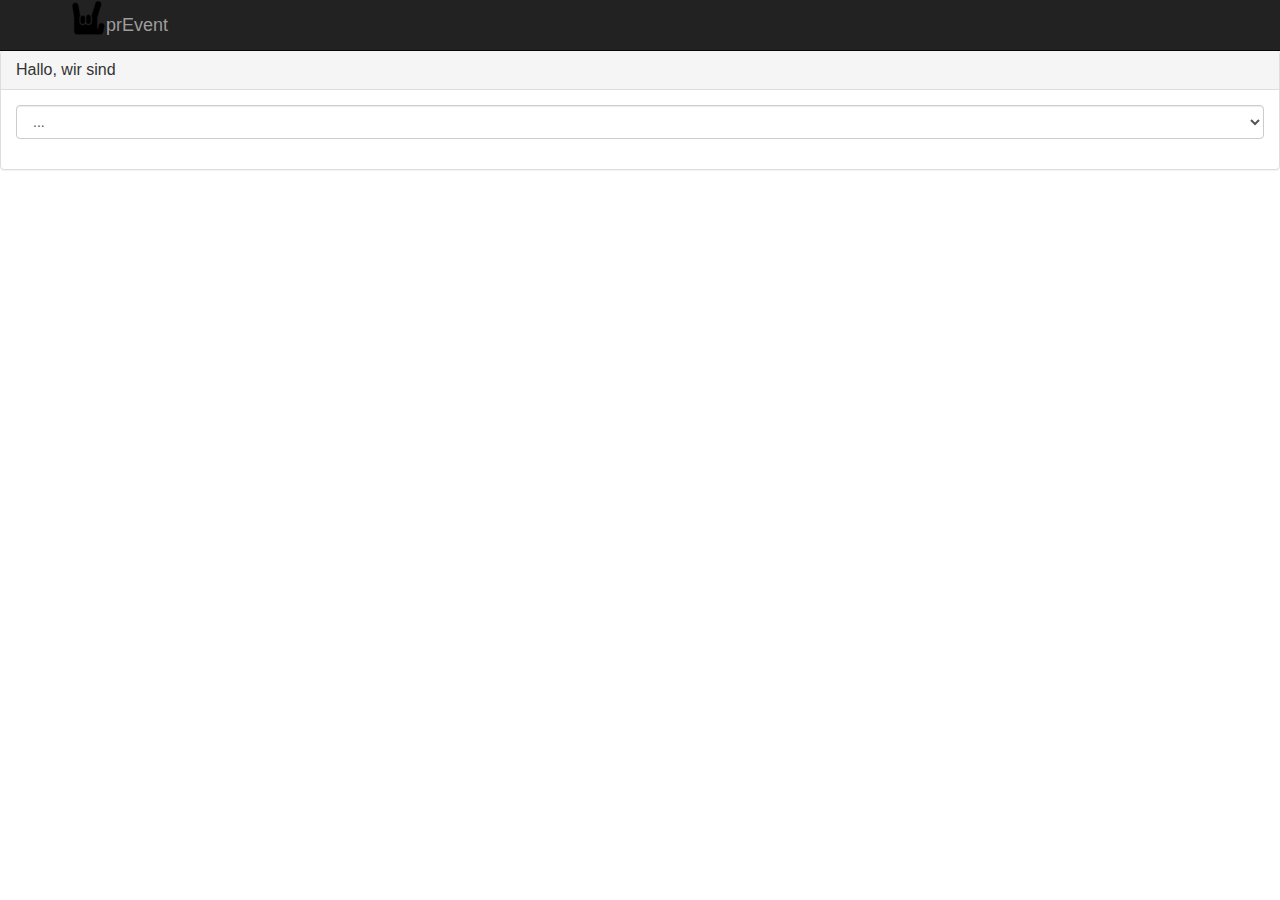
==== index.html @ 89b6604f "panel" ====
<!DOCTYPE html>
<html lang="en">
<head>
<meta charset="utf-8">
<meta http-equiv="X-UA-Compatible" content="IE=edge">
<meta name="viewport" content="width=device-width, initial-scale=1">
<!-- The above 3 meta tags *must* come first in the head; any other head content must come *after* these tags -->
<meta name="apple-mobile-web-app-capable" content="yes">
<meta name="mobile-web-app-capable" content="yes">

<!-- ############### ICON ########### -->
<link rel="apple-touch-icon" sizes="57x57"
	href="/icon/apple-icon-57x57.png">
<link rel="apple-touch-icon" sizes="60x60"
	href="/icon/apple-icon-60x60.png">
<link rel="apple-touch-icon" sizes="72x72"
	href="/icon/apple-icon-72x72.png">
<link rel="apple-touch-icon" sizes="76x76"
	href="/icon/apple-icon-76x76.png">
<link rel="apple-touch-icon" sizes="114x114"
	href="/icon/apple-icon-114x114.png">
<link rel="apple-touch-icon" sizes="120x120"
	href="/icon/apple-icon-120x120.png">
<link rel="apple-touch-icon" sizes="144x144"
	href="/icon/apple-icon-144x144.png">
<link rel="apple-touch-icon" sizes="152x152"
	href="/icon/apple-icon-152x152.png">
<link rel="apple-touch-icon" sizes="180x180"
	href="/icon/apple-icon-180x180.png">
<link rel="icon" type="image/png" sizes="192x192"
	href="/icon/android-icon-192x192.png">
<link rel="icon" type="image/png" sizes="32x32"
	href="/icon/favicon-32x32.png">
<link rel="icon" type="image/png" sizes="96x96"
	href="/icon/favicon-96x96.png">
<link rel="icon" type="image/png" sizes="16x16"
	href="/icon/favicon-16x16.png">
<link rel="manifest" href="/icon/manifest.json">
<meta name="msapplication-TileColor" content="#ffffff">
<meta name="msapplication-TileImage" content="/icon/ms-icon-144x144.png">
<meta name="theme-color" content="#ffffff">
<!-- ############### ICON ########### -->



<title>prEvent</title>

<!-- Bootstrap -->
<!-- 
    <link href="css/baloise.bootstrap.theme.css" rel="stylesheet">
     -->
<link href="css/bootstrap.min.css" rel="stylesheet">
<link href="css/bootstrap-datetimepicker.min.css" rel="stylesheet">
<link href="css/style.css" rel="stylesheet">

<!-- HTML5 shim and Respond.js for IE8 support of HTML5 elements and media queries -->
<!-- WARNING: Respond.js doesn't work if you view the page via file:// -->
<!--[if lt IE 9]>
      <script src="https://oss.maxcdn.com/html5shiv/3.7.3/html5shiv.min.js"></script>
      <script src="https://oss.maxcdn.com/respond/1.4.2/respond.min.js"></script>
    <![endif]-->
</head>
<body>

	<nav class="navbar navbar-inverse navbar-fixed-top">
		<div class="container">
			<div class="navbar-header">
				<a href="#" class="navbar-left"><img
					src="icon/android-icon-36x36.png"></a>
				<button type="button" class="navbar-toggle collapsed"
					data-toggle="collapse" data-target="#navbar" aria-expanded="false"
					aria-controls="navbar">
					<span class="sr-only">Toggle navigation</span> <span
						class="icon-bar"></span> <span class="icon-bar"></span> <span
						class="icon-bar"></span>
				</button>
				<a class="navbar-brand" href="#">prEvent</a>
			</div>
			<!-- 
			<div id="navbar" class="collapse navbar-collapse">
				<ul class="nav navbar-nav">
					<li class="active"><a href="#">Home</a></li>
					<li><a href="#about">About</a></li>
					<li><a href="#contact">Contact</a></li>
				</ul>
			</div>
			 -->
			<!--/.nav-collapse -->
		</div>
	</nav>

	<div class="container-fluid">
		<!-- 
		<div class="starter-template">
			<h1>prEvent</h1>
			<p class="lead">
				- die einfache Eventversicherung der <img alt="basler logo"
					src="img/logo_basler_versicherungen_d.jpg">
			</p>
		</div>
 -->

		<form id="eventForm" name="eventForm">
<div class="panel panel-default">
  <div class="panel-heading">
    <h3 class="panel-title">Hallo, wir sind</h3>
  </div>
  <div class="panel-body">

			<div class="form-group" id="g_wer">
				<select
					class="form-control" id="i_wer">
					<option>...</option>
					<option>ein Sportverein</option>
					<option>ein Musikverein</option>
					<option>ein Verein</option>
					<option>eine Partei</option>
					<option>eine Gemeinde</option>


				</select>
			</div>

			<div class="form-group" id="g_wasGrob" style="display: none;">
				<label for="i_wasGrob">und wir wollen</label> <select
					class="form-control" id="i_wasGrob">
					<option>...</option>
					<option>eine Veranstaltung im Freien</option>
					<option>eine Veranstaltung in einem Gebäude</option>


				</select> <label> versichern.</label>

			</div>


			<div class="form-group" id="g_wasGenau" style="display: none;">
				<label for="i_wasGenau">Dabei geht es um</label> <select
					class="form-control" id="i_wasGenau">
					<option>...</option>
					<option>ein Konzert</option>
					<option>ein Sportturnier</option>
					<option>eine Aufführung</option>
					<option>eine Ausstellung</option>
					<option>einen Umzug</option>
					<option>ein Velorennen</option>
					<option>ein Bondagettreffen</option>
				</select>
			</div>

			<div class="form-group" id="g_wann" style="display: none;">
				<label for="i_wann">Die Veranstaltung steigt</label> <select
					class="form-control" id="i_wann">
					<option>...</option>
					<option>am</option>
					<option>vom</option>
				</select>
			</div>

			<div class="form-group" id="g_von" style="display: none;">
				<div class='input-group date' id='i_von'>
					<input type='text' class="form-control" data-future="1" /> <span
						class="input-group-addon"> <span
						class="glyphicon glyphicon-calendar"></span>
					</span>
				</div>
				<div class="help-block with-errors"></div>
			</div>

			<div class="form-group" id="g_bis" style="display: none;">
				<label for="i_bis">bis</label>
				<div class='input-group date' id='i_bis'>
					<input type='text' class="form-control" data-duration="10" /> <span
						class="input-group-addon"> <span
						class="glyphicon glyphicon-calendar"></span>
					</span>
				</div>
				<div class="help-block with-errors"></div>
			</div>

			<div class="form-group" id="g_teilnehmer" style="display: none;" >
				<label for="i_teilnehmer">Wir erwarten</label> <select
					class="form-control" id="i_teilnehmer">
					<option>...</option>
					<option>bis zu 20</option>
					<option>20 bis 50</option>
					<option>50 bis 100</option>
					<option>100 bis 500</option>
					<option>mehr als 500</option>
				</select>
				<label id="proTag">Personen.</label>
			</div>


			<!-- 
  <button type="submit" class="btn btn-primary">Submit</button>
   -->
     </div>
</div>
   
		</form>


	</div>
	<!-- /.container -->




	<script
		src="https://ajax.googleapis.com/ajax/libs/jquery/1.12.4/jquery.min.js"></script>
	<script src="js/bootstrap.min.js"></script>
	<script src="js/moment.js"></script>
	<script src="js/bootstrap-datetimejs.js"></script>
	<script src="js/formvalidator.js"></script>
	<script src="js/script.js"></script>

</body>
</html>
---- css/style.css ----
body {
  padding-top: 50px;
}
.starter-template {
  padding: 40px 15px;
  text-align: center;
}

.container-fluid {
	padding-left: 0px;
	padding-right: 0px;	
}
/*
blau : #008ac9
success : #14fc84
warning : #fce914
danger : #fc5214
orange: #fd8a14

*/
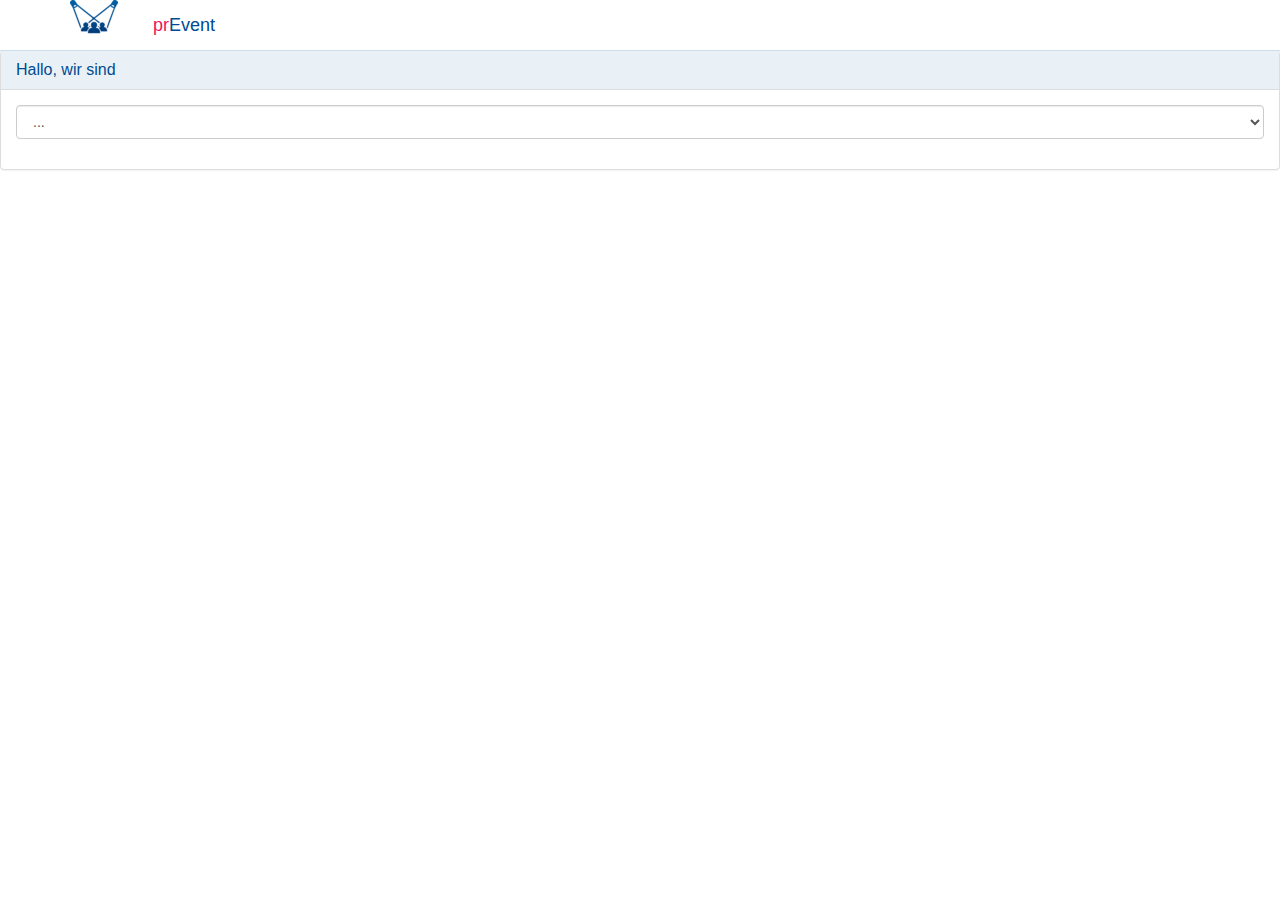
==== commit 9ca177fd: "styling" ====
--- a/index.html
+++ b/index.html
@@ -10,34 +10,34 @@
 
 <!-- ############### ICON ########### -->
 <link rel="apple-touch-icon" sizes="57x57"
-	href="/icon/apple-icon-57x57.png">
+	href="icon/apple-icon-57x57.png">
 <link rel="apple-touch-icon" sizes="60x60"
-	href="/icon/apple-icon-60x60.png">
+	href="icon/apple-icon-60x60.png">
 <link rel="apple-touch-icon" sizes="72x72"
-	href="/icon/apple-icon-72x72.png">
+	href="icon/apple-icon-72x72.png">
 <link rel="apple-touch-icon" sizes="76x76"
-	href="/icon/apple-icon-76x76.png">
+	href="icon/apple-icon-76x76.png">
 <link rel="apple-touch-icon" sizes="114x114"
-	href="/icon/apple-icon-114x114.png">
+	href="icon/apple-icon-114x114.png">
 <link rel="apple-touch-icon" sizes="120x120"
-	href="/icon/apple-icon-120x120.png">
+	href="icon/apple-icon-120x120.png">
 <link rel="apple-touch-icon" sizes="144x144"
-	href="/icon/apple-icon-144x144.png">
+	href="icon/apple-icon-144x144.png">
 <link rel="apple-touch-icon" sizes="152x152"
-	href="/icon/apple-icon-152x152.png">
+	href="icon/apple-icon-152x152.png">
 <link rel="apple-touch-icon" sizes="180x180"
-	href="/icon/apple-icon-180x180.png">
+	href="icon/apple-icon-180x180.png">
 <link rel="icon" type="image/png" sizes="192x192"
-	href="/icon/android-icon-192x192.png">
+	href="icon/android-icon-192x192.png">
 <link rel="icon" type="image/png" sizes="32x32"
-	href="/icon/favicon-32x32.png">
+	href="icon/favicon-32x32.png">
 <link rel="icon" type="image/png" sizes="96x96"
-	href="/icon/favicon-96x96.png">
+	href="icon/favicon-96x96.png">
 <link rel="icon" type="image/png" sizes="16x16"
-	href="/icon/favicon-16x16.png">
-<link rel="manifest" href="/icon/manifest.json">
+	href="icon/favicon-16x16.png">
+<link rel="manifest" href="icon/manifest.json">
 <meta name="msapplication-TileColor" content="#ffffff">
-<meta name="msapplication-TileImage" content="/icon/ms-icon-144x144.png">
+<meta name="msapplication-TileImage" content="icon/ms-icon-144x144.png">
 <meta name="theme-color" content="#ffffff">
 <!-- ############### ICON ########### -->
 
@@ -51,6 +51,7 @@
      -->
 <link href="css/bootstrap.min.css" rel="stylesheet">
 <link href="css/bootstrap-datetimepicker.min.css" rel="stylesheet">
+<link href="css/sticky-footer-navbar.css" rel="stylesheet">
 <link href="css/style.css" rel="stylesheet">
 
 <!-- HTML5 shim and Respond.js for IE8 support of HTML5 elements and media queries -->
@@ -66,7 +67,7 @@
 		<div class="container">
 			<div class="navbar-header">
 				<a href="#" class="navbar-left"><img
-					src="icon/android-icon-36x36.png"></a>
+					src="icon/android-icon-48x48.png"></a>
 				<button type="button" class="navbar-toggle collapsed"
 					data-toggle="collapse" data-target="#navbar" aria-expanded="false"
 					aria-controls="navbar">
@@ -74,7 +75,10 @@
 						class="icon-bar"></span> <span class="icon-bar"></span> <span
 						class="icon-bar"></span>
 				</button>
-				<a class="navbar-brand" href="#">prEvent</a>
+				<a class="navbar-brand" href="#">
+				<span style="color:#F0145A;float:left; display: inline;">pr</span>
+				<span style="color:#004B92;float:left; display: inline;">Event</span>
+			</a>
 			</div>
 			<!-- 
 			<div id="navbar" class="collapse navbar-collapse">
@@ -101,109 +105,149 @@
  -->
 
 		<form id="eventForm" name="eventForm">
-<div class="panel panel-default">
-  <div class="panel-heading">
-    <h3 class="panel-title">Hallo, wir sind</h3>
-  </div>
-  <div class="panel-body">
-
-			<div class="form-group" id="g_wer">
-				<select
-					class="form-control" id="i_wer">
-					<option>...</option>
-					<option>ein Sportverein</option>
-					<option>ein Musikverein</option>
-					<option>ein Verein</option>
-					<option>eine Partei</option>
-					<option>eine Gemeinde</option>
-
-
-				</select>
-			</div>
-
-			<div class="form-group" id="g_wasGrob" style="display: none;">
-				<label for="i_wasGrob">und wir wollen</label> <select
-					class="form-control" id="i_wasGrob">
-					<option>...</option>
-					<option>eine Veranstaltung im Freien</option>
-					<option>eine Veranstaltung in einem Gebäude</option>
-
-
-				</select> <label> versichern.</label>
-
-			</div>
-
-
-			<div class="form-group" id="g_wasGenau" style="display: none;">
-				<label for="i_wasGenau">Dabei geht es um</label> <select
-					class="form-control" id="i_wasGenau">
-					<option>...</option>
-					<option>ein Konzert</option>
-					<option>ein Sportturnier</option>
-					<option>eine Aufführung</option>
-					<option>eine Ausstellung</option>
-					<option>einen Umzug</option>
-					<option>ein Velorennen</option>
-					<option>ein Bondagettreffen</option>
-				</select>
-			</div>
-
-			<div class="form-group" id="g_wann" style="display: none;">
-				<label for="i_wann">Die Veranstaltung steigt</label> <select
-					class="form-control" id="i_wann">
-					<option>...</option>
-					<option>am</option>
-					<option>vom</option>
-				</select>
-			</div>
-
-			<div class="form-group" id="g_von" style="display: none;">
-				<div class='input-group date' id='i_von'>
-					<input type='text' class="form-control" data-future="1" /> <span
-						class="input-group-addon"> <span
-						class="glyphicon glyphicon-calendar"></span>
-					</span>
-				</div>
-				<div class="help-block with-errors"></div>
-			</div>
-
-			<div class="form-group" id="g_bis" style="display: none;">
-				<label for="i_bis">bis</label>
-				<div class='input-group date' id='i_bis'>
-					<input type='text' class="form-control" data-duration="10" /> <span
-						class="input-group-addon"> <span
-						class="glyphicon glyphicon-calendar"></span>
-					</span>
-				</div>
-				<div class="help-block with-errors"></div>
-			</div>
-
-			<div class="form-group" id="g_teilnehmer" style="display: none;" >
-				<label for="i_teilnehmer">Wir erwarten</label> <select
-					class="form-control" id="i_teilnehmer">
-					<option>...</option>
-					<option>bis zu 20</option>
-					<option>20 bis 50</option>
-					<option>50 bis 100</option>
-					<option>100 bis 500</option>
-					<option>mehr als 500</option>
-				</select>
-				<label id="proTag">Personen.</label>
-			</div>
-
-
-			<!-- 
+			<div class="panel panel-default">
+				<div class="panel-heading">
+					<h3 class="panel-title">Hallo, wir sind</h3>
+				</div>
+				<div class="panel-body">
+
+					<div class="form-group" id="g_wer">
+						<select class="form-control" id="i_wer">
+							<option>...</option>
+							<option>ein Sportverein</option>
+							<option>ein Musikverein</option>
+							<option>ein Verein</option>
+							<option>eine Bikergang</option>
+							<option>eine Gemeinde</option>
+
+
+						</select>
+					</div>
+
+					<div class="form-group" id="g_wasGenau" style="display: none;">
+						<label for="i_wasGenau">und wollen</label> <select
+							class="form-control" id="i_wasGenau">
+							<option>...</option>
+							<option>ein Konzert</option>
+							<option>ein Sportturnier</option>
+							<option>eine Aufführung</option>
+							<option>eine Ausstellung</option>
+							<option>einen Umzug</option>
+							<option>ein Velorennen</option>
+							<option>ein Bondagettreffen</option>
+						</select>
+					</div>
+
+
+					<div class="form-group" id="g_wasGrob" style="display: none;">
+						<select class="form-control" id="i_wasGrob">
+							<option>...</option>
+							<option>im Freien</option>
+							<option>in einem Gebäude</option>
+							<option>teils im Freien, teils in einem Gebäude</option>
+						</select> <label> versichern.</label>
+
+					</div>
+
+
+
+
+					<div class="form-group" id="g_wann" style="display: none;">
+						<label for="i_wann">Die Veranstaltung steigt</label> <select
+							class="form-control" id="i_wann">
+							<option>...</option>
+							<option>am</option>
+							<option>vom</option>
+						</select>
+					</div>
+
+					<div class="form-group" id="g_von" style="display: none;">
+						<div class='input-group date' id='i_von'>
+							<input type='text' class="form-control" data-future="1" /> <span
+								class="input-group-addon"> <span
+								class="glyphicon glyphicon-calendar"></span>
+							</span>
+						</div>
+						<div class="help-block with-errors"></div>
+					</div>
+
+					<div class="form-group" id="g_bis" style="display: none;">
+						<label for="i_bis">bis</label>
+						<div class='input-group date' id='i_bis'>
+							<input type='text' class="form-control" data-duration="10" /> <span
+								class="input-group-addon"> <span
+								class="glyphicon glyphicon-calendar"></span>
+							</span>
+						</div>
+						<div class="help-block with-errors"></div>
+					</div>
+
+					<div class="form-group" id="g_teilnehmer" style="display: none;">
+						<label for="i_teilnehmer">Wir erwarten</label> <select
+							class="form-control" id="i_teilnehmer">
+							<option>...</option>
+							<option>bis zu 20</option>
+							<option>20 bis 50</option>
+							<option>50 bis 100</option>
+							<option>100 bis 500</option>
+							<option>mehr als 500</option>
+						</select> <label id="proTag">Teilnehmer.</label>
+					</div>
+
+
+					<!-- 
   <button type="submit" class="btn btn-primary">Submit</button>
    -->
-     </div>
-</div>
-   
+				</div>
+			</div>
+
+			<div class="panel panel-default" id="p_haftpflicht"
+				style="display: none;">
+				<div class="panel-heading">
+					<h3 class="panel-title">
+						<input type="checkbox" id="i_haftpflicht" value=""> Wir
+						brauchen eine Haftpflichtversicherung
+					</h3>
+
+				</div>
+				<div class="panel-body" id="pb_haftpflicht" style="display: none;">
+					<input type="checkbox" id="i_essen" value=""> <label
+						for="i_essen">Wir bieten Essen oder Getränke an</label><br /> <input
+						type="checkbox" id="i_essen" value=""> <label
+						for="i_tribuene">Wir haben eine Zuschauertribüne oder
+						etwas ähnliches</label><br /> <input type="checkbox" id="i_essen" value="">
+					<label for="i_zelt">Wir haben ein Festzelt</label>
+
+				</div>
+			</div>
+
+			<div class="panel panel-default" id="p_inventar"
+				style="display: none;">
+				<div class="panel-heading">
+					<h3 class="panel-title">
+						<input type="checkbox" id="i_inventar" value=""> Wir
+						wollen unser Inventar versichern <a href="#" data-toggle="popover"
+							title="Inventar ist z.B."
+							data-content="ein Festzelt, Bänke, Tische, Stühle, Geschirr, Küchengeräte, Beleuchtung oder eine Musikanlage."><span
+							class="glyphicon glyphicon-question-sign"></span> </a>
+					</h3>
+
+				</div>
+				<div class="panel-body" id="pb_inventar" style="display: none;">
+					gugus</div>
+			</div>
+
 		</form>
 
 
 	</div>
 	<!-- /.container -->
 
+	<footer class="footer" style="display: none;">
+		<div class="container">
+			<p>Place sticky footer content here.</p>
+		</div>
+	</footer>
 
 
 
--- a/css/sticky-footer-navbar.css
+++ b/css/sticky-footer-navbar.css
@@ -0,0 +1,40 @@
+/* Sticky footer styles
+-------------------------------------------------- */
+html {
+  position: relative;
+  min-height: 100%;
+}
+body {
+  /* Margin bottom by footer height */
+  margin-bottom: 60px;
+}
+.footer {
+  position: absolute;
+  bottom: 0;
+  width: 100%;
+  /* Set the fixed height of the footer here */
+  height: 60px;
+  background-color: #EAF1F6;
+  color: #004B92;
+}
+
+
+/* Custom page CSS
+-------------------------------------------------- */
+/* Not required for template or sticky footer method. */
+
+body > .container {
+  padding: 60px 15px 0;
+}
+.container .text-muted {
+  margin: 20px 0;
+}
+
+.footer > .container {
+  padding-right: 15px;
+  padding-left: 15px;
+}
+
+code {
+  font-size: 80%;
+}
--- a/css/style.css
+++ b/css/style.css
@@ -10,6 +10,26 @@
 	padding-left: 0px;
 	padding-right: 0px;	
 }
+
+nav.navbar.navbar-inverse.navbar-fixed-top {
+	background-color: white;	
+}
+html body nav.navbar.navbar-inverse.navbar-fixed-top div.container div.navbar-header a.navbar-brand {
+	color: black;
+	padding-left: 50px;
+}
+html body nav.navbar.navbar-inverse.navbar-fixed-top {
+	border-bottom-color: #CCDDEE;
+}
+div.panel.panel-default div.panel-heading {
+	background-color: #EAF1F6;
+}
+body,.panel-title {
+	color: #004B92;
+}
+ 
+
+
 /*
 blau : #008ac9
 success : #14fc84
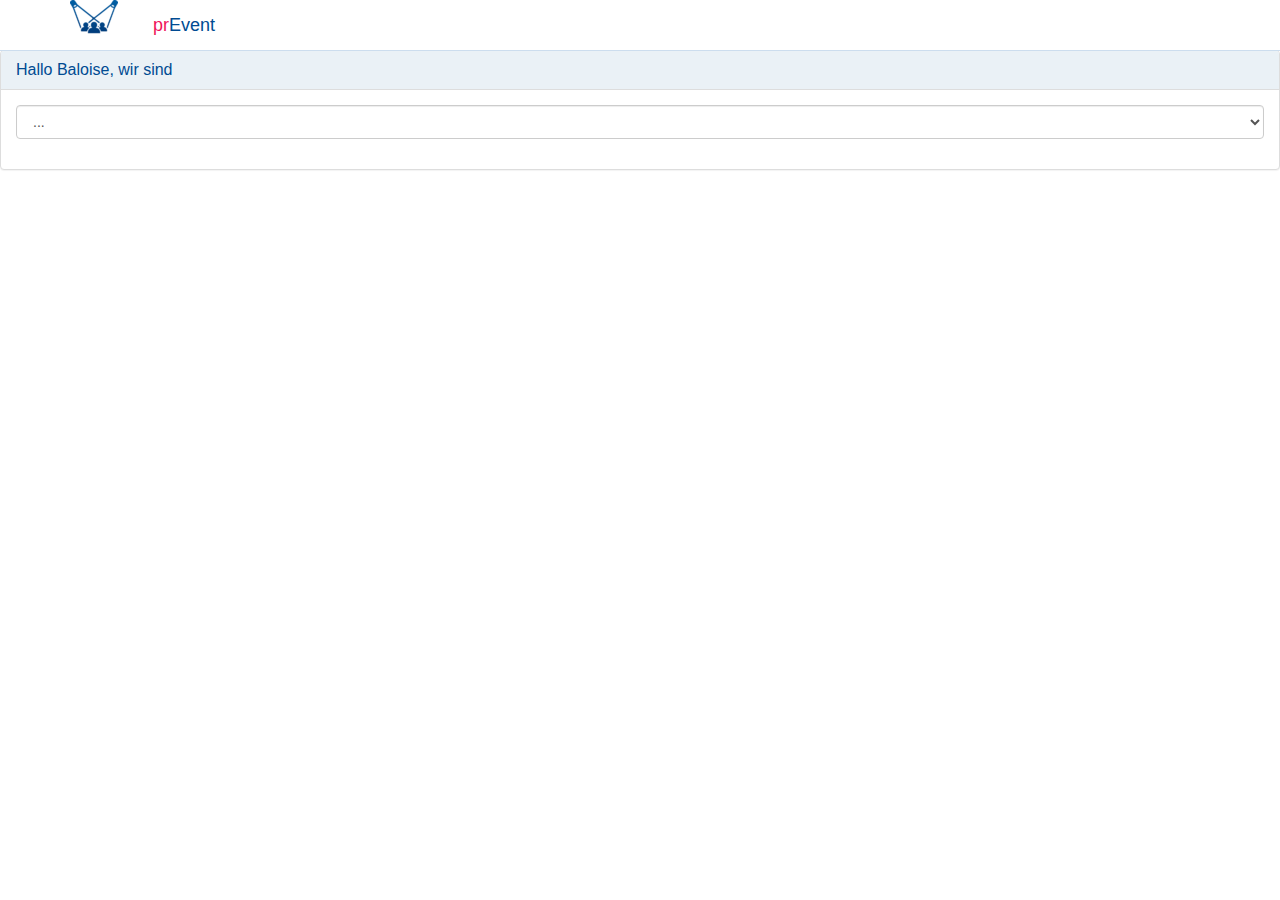
==== commit 62602661: "alpha1" ====
--- a/index.html
+++ b/index.html
@@ -68,6 +68,7 @@
 			<div class="navbar-header">
 				<a href="#" class="navbar-left"><img
 					src="icon/android-icon-48x48.png"></a>
+					<!-- 
 				<button type="button" class="navbar-toggle collapsed"
 					data-toggle="collapse" data-target="#navbar" aria-expanded="false"
 					aria-controls="navbar">
@@ -75,6 +76,7 @@
 						class="icon-bar"></span> <span class="icon-bar"></span> <span
 						class="icon-bar"></span>
 				</button>
+					 -->
 				<a class="navbar-brand" href="#">
 				<span style="color:#F0145A;float:left; display: inline;">pr</span>
 				<span style="color:#004B92;float:left; display: inline;">Event</span>
@@ -107,7 +109,7 @@
 		<form id="eventForm" name="eventForm">
 			<div class="panel panel-default">
 				<div class="panel-heading">
-					<h3 class="panel-title">Hallo, wir sind</h3>
+					<h3 class="panel-title">Hallo Baloise, wir sind</h3>
 				</div>
 				<div class="panel-body">
 
@@ -205,17 +207,18 @@
 				style="display: none;">
 				<div class="panel-heading">
 					<h3 class="panel-title">
-						<input type="checkbox" id="i_haftpflicht" value=""> Wir
+						<input type="checkbox" id="i_haftpflicht" value="" class="berechnen"> Wir
 						brauchen eine Haftpflichtversicherung
 					</h3>
 
 				</div>
 				<div class="panel-body" id="pb_haftpflicht" style="display: none;">
-					<input type="checkbox" id="i_essen" value=""> <label
-						for="i_essen">Wir bieten Essen oder Getränke an</label><br /> <input
-						type="checkbox" id="i_essen" value=""> <label
-						for="i_tribuene">Wir haben eine Zuschauertribüne oder
-						etwas ähnliches</label><br /> <input type="checkbox" id="i_essen" value="">
+					<input type="checkbox" id="i_essen" value="" checked="checked" class="berechnen"> <label
+						for="i_essen">Wir bieten Essen oder Getränke an</label><br /> 
+						<input
+						type="checkbox" id="i_tribuene" value="" checked="checked" class="berechnen"> <label
+						for="i_tribuene">Wir haben eine Zuschauertribüne</label><br /> 
+						<input type="checkbox" id="i_zelt" value="" checked="checked" class="berechnen">
 					<label for="i_zelt">Wir haben ein Festzelt</label>
 
 				</div>
@@ -234,7 +237,7 @@
 
 				</div>
 				<div class="panel-body" id="pb_inventar" style="display: none;">
-					gugus</div>
+					check back next monday ;-)</div>
 			</div>
 
 		</form>
@@ -243,10 +246,12 @@
 	</div>
 	<!-- /.container -->
 
-	<footer class="footer" style="display: none;">
-		<div class="container">
-			<p>Place sticky footer content here.</p>
-		</div>
+	<footer class="footer" style="display: none;" id="footer">
+				<div class="panel-heading">
+					<h3 class="panel-title" id="footerText">Prima. Wir wollen unser Event versichern. Unsere Prämie beträgt 
+					<span id="praemie">0</span> CHF. Die <a href="Baloise prEvent.pdf">Vertragsbedingungen</a> sind für uns OK. <button type="button" class="btn btn-default" id="buy">Kaufen mit <img src="img/papyal_20.png"/></button>
+					</h3>
+				</div>
 	</footer>
 
 
--- a/css/sticky-footer-navbar.css
+++ b/css/sticky-footer-navbar.css
@@ -14,7 +14,7 @@
   width: 100%;
   /* Set the fixed height of the footer here */
   height: 60px;
-  background-color: #EAF1F6;
+  background-color: #FFEBEB;
   color: #004B92;
 }
 
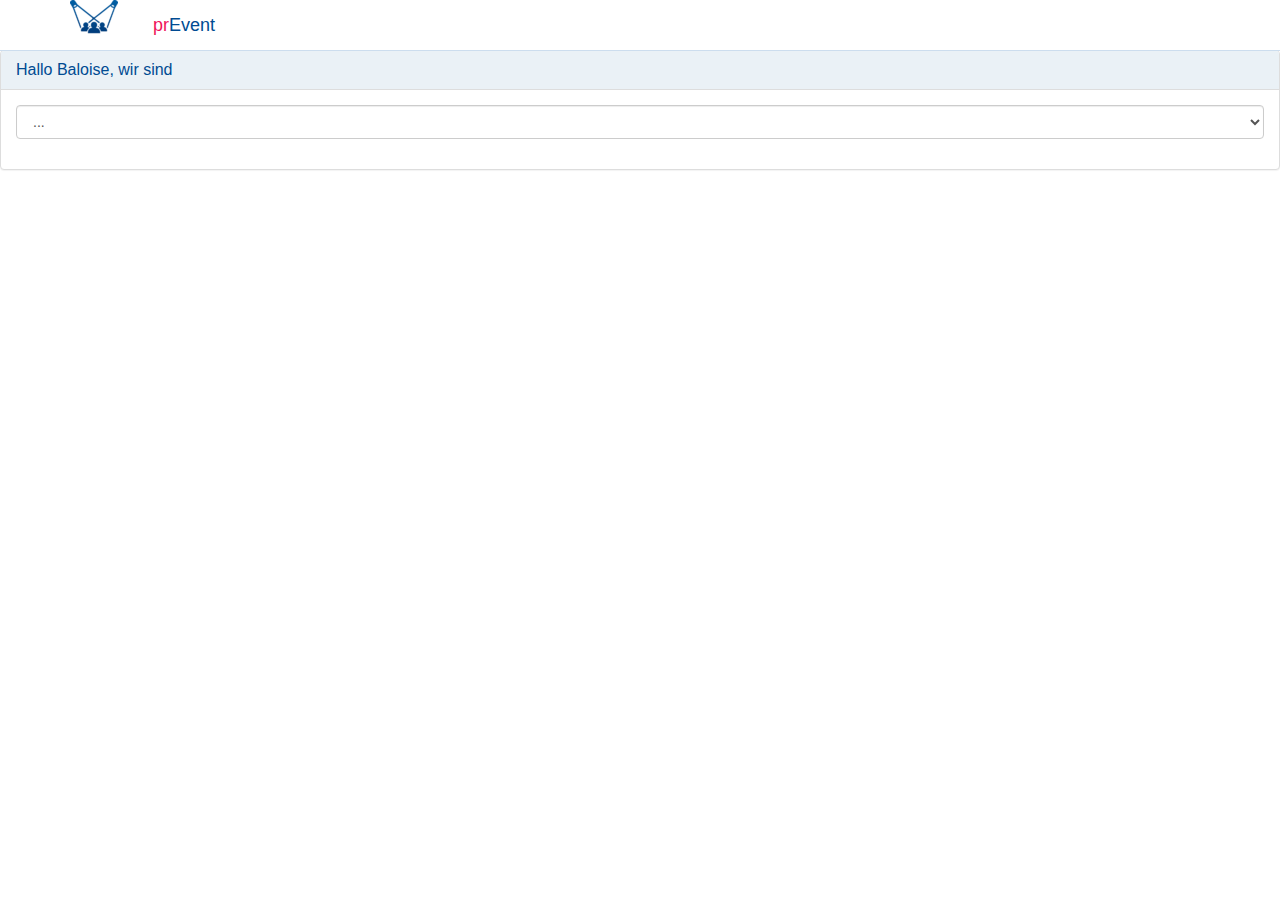
==== commit d65824df: "bold" ====
--- a/index.html
+++ b/index.html
@@ -136,7 +136,7 @@
 							<option>eine Ausstellung</option>
 							<option>einen Umzug</option>
 							<option>ein Velorennen</option>
-							<option>ein Bondagettreffen</option>
+							<option>ein Bondagetreffen</option>
 						</select>
 					</div>
 
@@ -186,7 +186,7 @@
 
 					<div class="form-group" id="g_teilnehmer" style="display: none;">
 						<label for="i_teilnehmer">Wir erwarten</label> <select
-							class="form-control" id="i_teilnehmer">
+							class="form-control" id="i_teilnehmer" onchange="berechnen()">
 							<option>...</option>
 							<option>bis zu 20</option>
 							<option>20 bis 50</option>
@@ -228,7 +228,7 @@
 				style="display: none;">
 				<div class="panel-heading">
 					<h3 class="panel-title">
-						<input type="checkbox" id="i_inventar" value=""> Wir
+						<input type="checkbox" id="i_inventar" value="" class="berechnen"> Wir
 						wollen unser Inventar versichern <a href="#" data-toggle="popover"
 							title="Inventar ist z.B."
 							data-content="ein Festzelt, Bänke, Tische, Stühle, Geschirr, Küchengeräte, Beleuchtung oder eine Musikanlage."><span
@@ -237,8 +237,26 @@
 
 				</div>
 				<div class="panel-body" id="pb_inventar" style="display: none;">
+					<input type="checkbox" id="i_technischeDefekte" value="" checked="checked" class="berechnen"> <label
+						for="i_technischeDefekte">auch gegen technische Defekte</label><br />
+					<input type="checkbox" id="i_transport" value="" checked="checked" class="berechnen"> <label
+						for="i_transport">auch während des Transports</label><br />
+					
+					</div>
+			</div>
+			
+			<div class="panel panel-default" id="p_ausfall"
+				style="display: none;">
+				<div class="panel-heading">
+					<h3 class="panel-title">
+						<input type="checkbox" id="i_ausfall" value="" class="berechnen"> Wir wollen die Kosten für unser Event gegen Ausfall versichern
+					</h3>
+
+				</div>
+				<div class="panel-body" id="pb_ausfall" style="display: none;">
 					check back next monday ;-)</div>
 			</div>
+			
 
 		</form>
 
@@ -249,7 +267,7 @@
 	<footer class="footer" style="display: none;" id="footer">
 				<div class="panel-heading">
 					<h3 class="panel-title" id="footerText">Prima. Wir wollen unser Event versichern. Unsere Prämie beträgt 
-					<span id="praemie">0</span> CHF. Die <a href="Baloise prEvent.pdf">Vertragsbedingungen</a> sind für uns OK. <button type="button" class="btn btn-default" id="buy">Kaufen mit <img src="img/papyal_20.png"/></button>
+					<span id="praemie">0</span> CHF. Die <a href="Baloise prEvent.pdf"><b>Vertragsbedingungen</b></a> sind für uns OK. <button type="button" class="btn btn-default" id="buy">Kaufen mit <img src="img/papyal_20.png"/></button>
 					</h3>
 				</div>
 	</footer>
